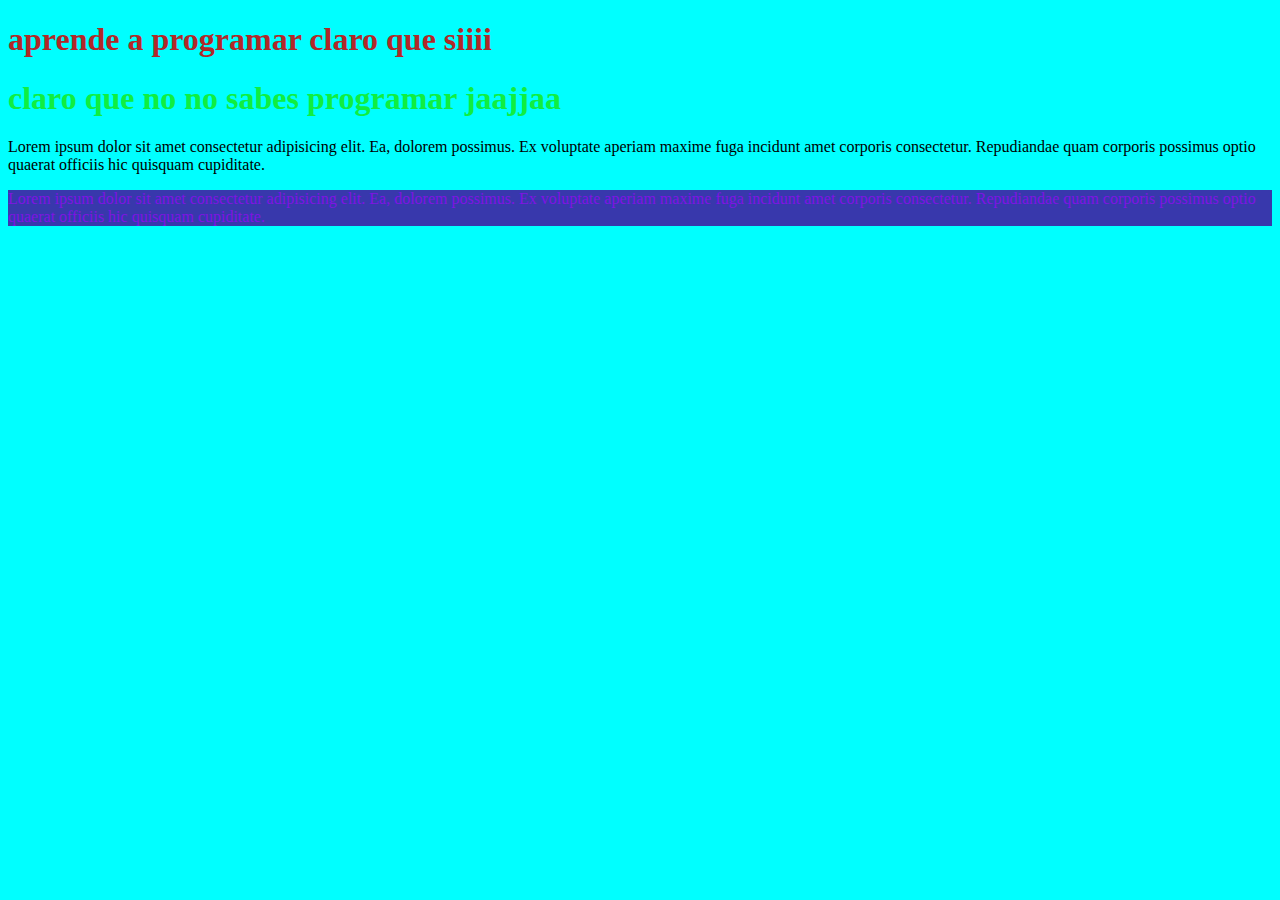
==== index.html @ ca7df16f "trabajo hecho hoy" ====
<!DOCTYPE html>
<html lang="en">
<head>
    <meta charset="UTF-8">
    <meta name="viewport" content="width=device-width, initial-scale=1.0">
    <title>Document</title>
    <link rel="stylesheet" href="estilo.css">
</head>
<body>
    <header>
<h1>aprende a programar claro que siiii</h1>
</header>
<main>
    <h1>claro que no no sabes programar jaajjaa</h1>
</main>
<p class="color titulo">
    Lorem ipsum dolor sit amet consectetur adipisicing elit. Ea, dolorem possimus. Ex voluptate aperiam maxime fuga incidunt amet corporis consectetur. Repudiandae quam corporis possimus optio quaerat officiis hic quisquam cupiditate.
</p>
<p id="identificador">
    Lorem ipsum dolor sit amet consectetur adipisicing elit. Ea, dolorem possimus. Ex voluptate aperiam maxime fuga incidunt amet corporis consectetur. Repudiandae quam corporis possimus optio quaerat officiis hic quisquam cupiditate.
</p>
</body>
</html>
---- estilo.css ----
body{ 
    background-color: aqua;
}
h1{
    color: rgb(177, 40, 40);
}
main h1{
    color: rgb(16, 238, 64);
}
.color-titulo{
    color: rgb(12, 12, 12);
}
#identificador{
    background-color: rgb(56, 56, 172);
    color: rgb(127, 19, 228);
}
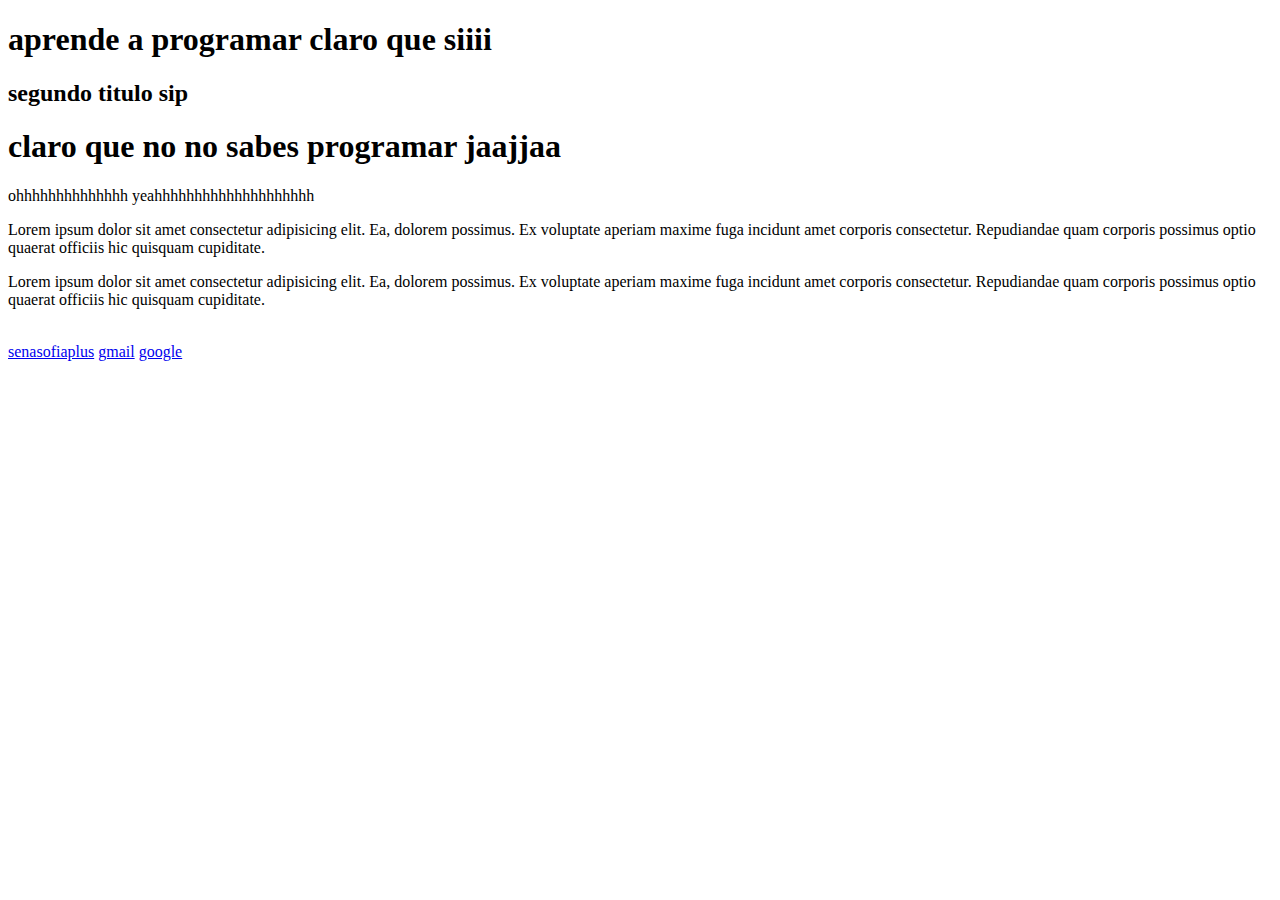
==== commit 75ba8aef: "trabajo_sabado" ====
--- a/index.html
+++ b/index.html
@@ -4,14 +4,16 @@
     <meta charset="UTF-8">
     <meta name="viewport" content="width=device-width, initial-scale=1.0">
     <title>Document</title>
-    <link rel="stylesheet" href="estilo.css">
+    <link rel="stylesheet" href="trabajocss/estilo.css">
 </head>
 <body>
     <header>
 <h1>aprende a programar claro que siiii</h1>
+<h2>segundo titulo sip</h2>
 </header>
 <main>
     <h1>claro que no no sabes programar jaajjaa</h1>
+    <p>ohhhhhhhhhhhhhh yeahhhhhhhhhhhhhhhhhhhh</p>
 </main>
 <p class="color titulo">
     Lorem ipsum dolor sit amet consectetur adipisicing elit. Ea, dolorem possimus. Ex voluptate aperiam maxime fuga incidunt amet corporis consectetur. Repudiandae quam corporis possimus optio quaerat officiis hic quisquam cupiditate.
@@ -19,5 +21,11 @@
 <p id="identificador">
     Lorem ipsum dolor sit amet consectetur adipisicing elit. Ea, dolorem possimus. Ex voluptate aperiam maxime fuga incidunt amet corporis consectetur. Repudiandae quam corporis possimus optio quaerat officiis hic quisquam cupiditate.
 </p>
+<br>
+<nav>
+    <a href="https://oferta.senasofiaplus.edu.co/sofia-oferta//inicio-sofia-plus.html">senasofiaplus</a>
+    <a href="https://accounts.google.com/InteractiveLogin/signinchooser?continue=https%3A%2F%2Fmail.google.com%2Fmail%2Fu%2F0%2F&emr=1&followup=https%3A%2F%2Fmail.google.com%2Fmail%2Fu%2F0%2F&osid=1&passive=1209600&service=mail&ifkv=ARpgrqfgZY8NArpTsGqh8TgQZUJfneMv5TF2Fm2o4D6KmLHW7RoBTsk9K5KJHex4K7YbZOVCjDn5Hw&ddm=0&flowName=GlifWebSignIn&flowEntry=ServiceLogin#inbox">gmail</a>
+    <a href="https://www.google.com/?hl=es">google</a>
+</nav>
 </body>
 </html>